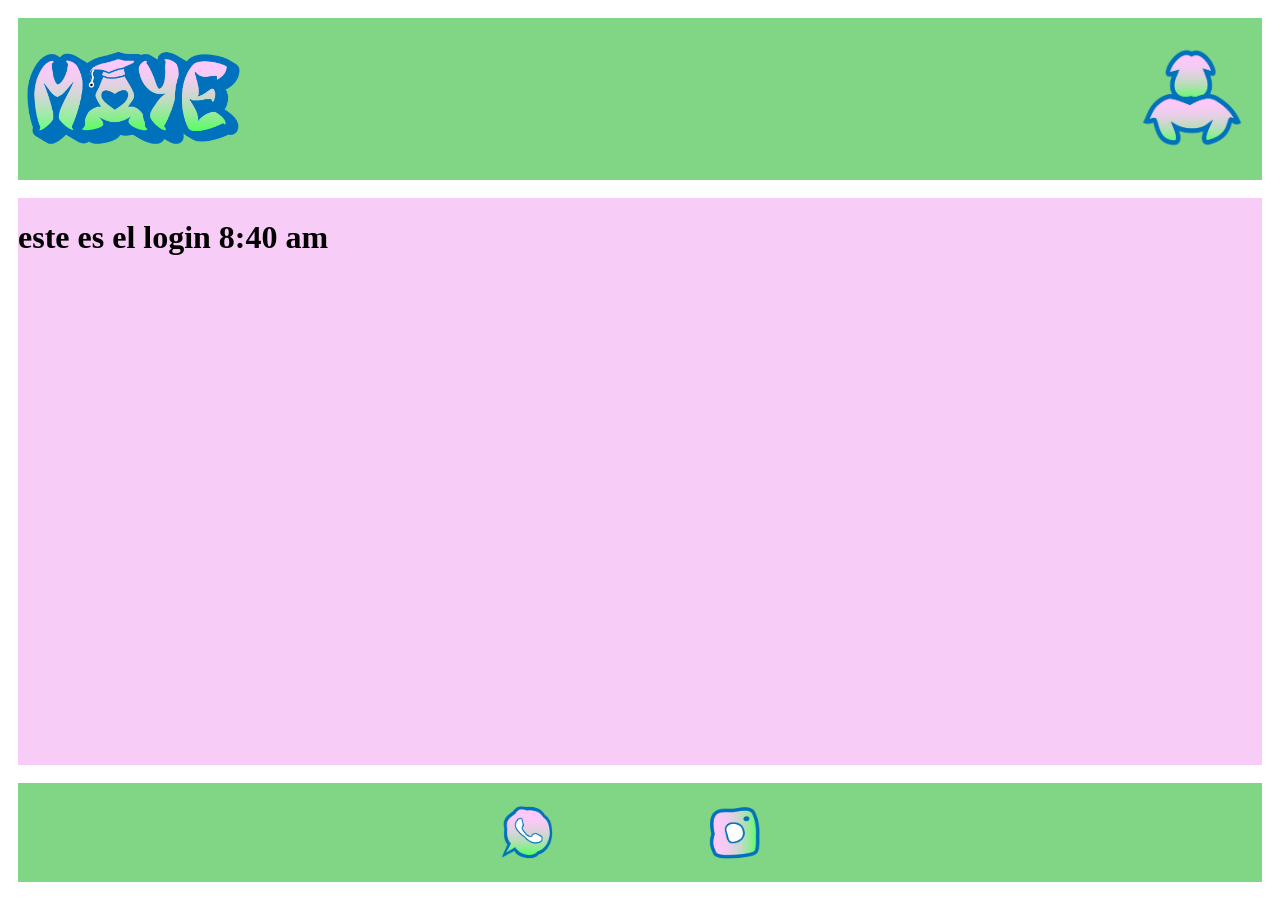
==== a_html/2_index_del_login.html @ f86bcd0c "agregar pagina de login esqueleto" ====
<!DOCTYPE html>
<html lang="es">
    <head>
        <link rel="stylesheet" href="../b_css/2_estilos_del_login.css"> </link>
        <!--cuando queramos forzar la recarga osea ignorar la cache del navegador, 
        le agregamos ?v=2 o cualquier numero al final del nombre del archivo css-->
        <meta charset="UTF-8"></meta>
        <meta name ="viewport" content="width=device-width,initial-scale=1.0">
        <title> Login </title>
        <script src="../c_javascript/2_scripts_del_login.js"defer></script>
    </head>
    <body>
        <header>
            <div id="ContenedorLogo"> </div>
            <div id="ContenedorIconoLogin"> </div>

        </header>
        <main>
                <h1>este es el login 8:40 am </h1>
        </main>
        <footer>
              <div id="ContenedorIconoWhatsapp"> </div>
              <div id="ContenedorIconoInstagram"> </div>
        </footer>
    </body>
</html>
---- b_css/2_estilos_del_login.css ----
/**********************************************************************************
  
                      💻💻💻  ESTILOS PARA COMPUTADOR  💻💻💻

 **********************************************************************************/
    html
    {
        height:100vh; /* asegurar que el html ocupe toda la altura del viewport */
        margin:0; /* eliminar márgenes por defecto */
    }

/**********************************************************************************
  
                      💻💻💻  ESTILOS PARA EL BODY  💻💻💻

 **********************************************************************************/

body
{
    display:grid; /*modelo grilla con filas y columnas*/ 
    grid-template-columns: 1fr; 
    /*repeat(cantidad, tamaño) cuando las filas son iguales*/
    /*en este caso la unica columna ocupa toda la proporcion*/
    /* filas adaptables a la altura de la ventana: 25% / 60% / 15% */
    /* filas adaptables a la altura de la ventana */
    grid-template-rows: 18vh 63vh 11vh; /* header | main | footer */
    background-color: rgb(255, 255, 255);
    /* fijar el alto total al viewport para que los % funcionen correctamente */
    height: 92vh; /* subtract top+bottom margins + gap*/
    /* reset de márgenes y espacios para evitar desbordes verticales */
    margin: 2vh;
    padding:0px;
    gap:2vh; /* espacio entre filas */
    overflow:hidden; /*evitar scroll vertical*/
}

/* global box-sizing para evitar que padding y border aumenten dimensiones */
*, *::before, *::after 
{
    box-sizing: border-box;
}


/**********************************************************************************
  
                      💻💻💻    ESTILOS PARA EL HEADER     💻💻💻

 **********************************************************************************/


body header
{
    grid-column: 1/2; /*ocuapra la primera columna, que es la unica que hay*/
    grid-row:1/2; /*ocupa la primera fila, que es la del header*/
    /*background-color: rgb(129, 214, 133);*/
    background-color: rgb(129, 214, 133);
    display: grid;
    grid-template-columns: 0.6fr 1.4fr 0.6fr; /* el header se dividirá en tres columnas */
}

body header #ContenedorLogo 
{
    grid-column: 1/2; /* columna del centro */
    grid-row:1/2;
    height:80%; /* ocupa todo el alto del header */
    width:80%; /* asegurar que llene la columna */
    display:flex;
    align-items:center;
    justify-content:center;
    align-self: center; /* centrar el contenedor dentro del header */
    background: url("../f_imagenes/Logo.png") center center no-repeat;
    background-size: contain; 
}

body header #Contenedortitulo
{
    grid-column: 2/3; /* columna derecha,osea  la tercera */
    grid-row:1/2; /* la unica fila del header */
    content: "LOGIN";
    display:flex;
    align-self: center; /* centrar el contenedor dentro del header */
    justify-content:center; /* posiciona el icono a la derecha */
}

body header #ContenedorIconoLogin
{
    grid-column: 3/4; /* columna derecha,osea  la tercera */
    grid-row:1/2; /* la unica fila del header */
    position: relative; /* for tooltip positioning */
    height:80%; /* contenedor ocupa el 70% del alto del header */
    display:flex;
    align-self: center; /* centrar el contenedor dentro del header */
    justify-content:flex-end; /* posiciona el icono a la derecha */
    cursor: pointer;
    background: url("../f_imagenes/IconoLogin.png") right center no-repeat;
    /*background-color: #fff;*/
    background-size: auto 80%; /* escalar icono para que ocupe 70% del alto */
    margin-right: 2vh;
    transition: filter 0.2s;
}

body header #ContenedorIconoLogin:hover {
    filter: brightness(1.5);
}

/* tooltip text shown on hover */
body header #ContenedorIconoLogin:hover::after {
    content: "IniciarSesion";
    position: absolute;
    top: 100%;
    right: 0;
    background: rgba(0,0,0,0.7);
    color: #fff;
    padding: 2px 6px;
    font-size: 0.75rem;
    white-space: nowrap;
    border-radius: 3px;
    transform: translateY(4px);
}

/* same hover/tooltip effect for the logo */
body header #ContenedorLogo:hover {
    filter: brightness(1.5);
}

body header #ContenedorLogo:hover::after {
    content: "Ir al inicio";
    position: absolute;
    top: 100%;
    left: 50%;
    transform: translate(-50%, 4px);
    background: rgba(0,0,0,0.7);
    color: #fff;
    padding: 2px 6px;
    font-size: 0.75rem;
    white-space: nowrap;
    border-radius: 3px;
}



/**********************************************************************************
  
                     💻💻💻     ESTILOS PARA EL MAIN     💻💻💻

 **********************************************************************************/



body main
{
    grid-column: 1/2;
    grid-row:2/3;
    background-color:  rgb(247, 205, 247);
}



/**********************************************************************************
  
                   💻💻💻     ESTILOS PARA EL FOOTER     💻💻💻

 **********************************************************************************/


body footer
{
    grid-column: 1/2;
    grid-row:3/4;
    background-color: rgb(129, 214, 133);
    display: grid;                    /* convertir el footer en contenedor de grilla */
    grid-template-columns: repeat(6, 1fr); /* seis columnas iguales */
    grid-template-rows: 1fr;          /* una fila */
    gap: 0;                           /* ajustar separación si se desea */
}

body footer #ContenedorIconoWhatsapp
{
    grid-column: 3/4; /* columna derecha,osea  la tercera */
    grid-row:1/2; /* la unica fila del header */
    position: relative; /* for tooltip positioning */
    height:80%; /* contenedor ocupa el 70% del alto del header */
    display:flex;
    align-self: center; /* centrar el contenedor dentro del header */
    justify-content:center; /* posiciona el icono al centro */
    cursor: pointer;
    background: url("../f_imagenes/IconoWhatsapp.png") center center no-repeat;
    /*background-color: #fff;*/
    background-size: auto 80%; /* escalar icono para que ocupe 70% del alto */
    margin-right: 2vh;
    transition: filter 0.2s;
}

body footer #ContenedorIconoWhatsapp:hover {
    filter: brightness(1.5);
}

/* tooltip text shown on hover */
body footer #ContenedorIconoWhatsapp:hover::after {
    content: "WhatsApp";
    position: absolute;
    top: 100%;
    right: 0;
    background: rgba(0,0,0,0.7);
    color: #fff;
    padding: 2px 6px;
    font-size: 0.75rem;
    white-space: nowrap;
    border-radius: 3px;
    transform: translateY(4px);
}

body footer #ContenedorIconoInstagram
{
    grid-column: 4/5; /* columna derecha,osea  la tercera */
    grid-row:1/2; /* la unica fila del header */
    position: relative; /* for tooltip positioning */
    height:80%; /* contenedor ocupa el 70% del alto del header */
    display:flex;
    align-self: center; /* centrar el contenedor dentro del header */
    justify-content:center; /* posiciona el icono a la derecha */
    cursor: pointer;
    background: url("../f_imagenes/IconoInstagram.png") center center no-repeat;
    /*background-color: #fff;*/
    background-size: auto 80%; /* escalar icono para que ocupe 70% del alto */
    margin-right: 2vh;
    transition: filter 0.2s;
}

body footer #ContenedorIconoInstagram:hover {
    filter: brightness(1.5);
}

/* tooltip text shown on hover */
body footer #ContenedorIconoInstagram:hover::after {
    content: "Instagram";
    position: absolute;
    top: 100%;
    right: 0;
    background: rgba(0,0,0,0.7);
    color: #fff;
    padding: 2px 6px;
    font-size: 0.75rem;
    white-space: nowrap;
    border-radius: 3px;
    transform: translateY(4px);
}


/**********************************************************************************
  
           📞📞📞      ESTILOS PARA celular Diseño responsive     📞📞📞

 **********************************************************************************/
/* ===== media query para móviles (por ejemplo < 600px de ancho) ===== */
@media (max-width: 600px) 
{

    html
    {
        height: 90px; /* asegurar que el html ocupe toda la altura del viewport */
        margin:0; /* eliminar márgenes por defecto */
    }

    body 
    {
        height: 90vh;          /* restar márgenes + gap */
        overflow: hidden;      /* evitar scroll vertical */
        grid-template-rows: 16vh 59vh 9vh; /* header | main | footer */
    }

    header #ContenedorIconoLogin
    {
        /* hacer icono más pequeño en celular: 50% del alto del header */
        height: 30%;
        background-size: auto 43%;
        margin-right: 0px;
        transition: filter 0.2s;
    }

    /* otros ajustes específicos para móvil… */
}
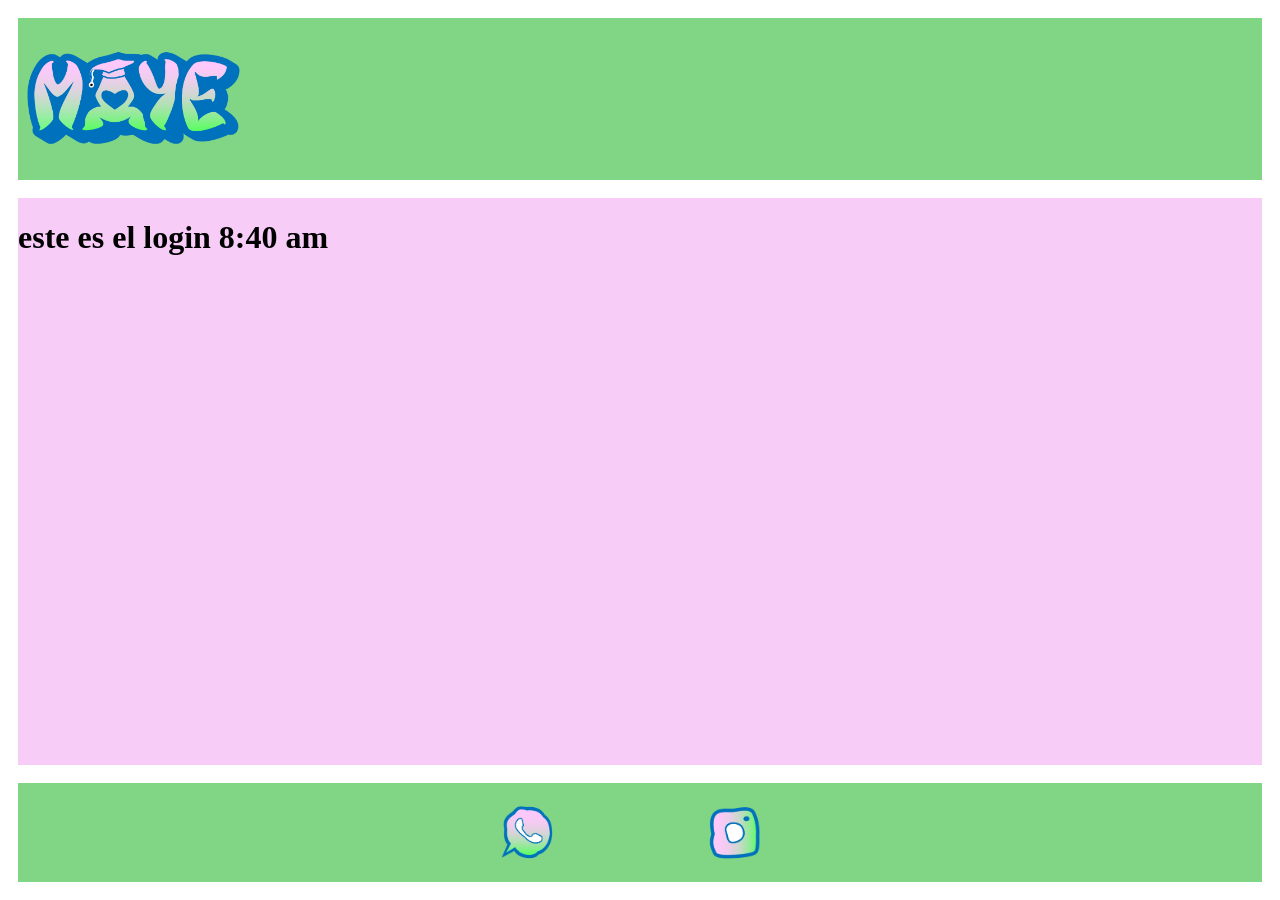
==== commit aec34bc2: "carga de cambios 11:36 am" ====
--- a/a_html/2_index_del_login.html
+++ b/a_html/2_index_del_login.html
@@ -6,14 +6,12 @@
         le agregamos ?v=2 o cualquier numero al final del nombre del archivo css-->
         <meta charset="UTF-8"></meta>
         <meta name ="viewport" content="width=device-width,initial-scale=1.0">
-        <title> Login </title>
+        <title> Home/Login </title>
         <script src="../c_javascript/2_scripts_del_login.js"defer></script>
     </head>
     <body>
         <header>
             <div id="ContenedorLogo"> </div>
-            <div id="ContenedorIconoLogin"> </div>
-
         </header>
         <main>
                 <h1>este es el login 8:40 am </h1>
--- a/b_css/2_estilos_del_login.css
+++ b/b_css/2_estilos_del_login.css
@@ -85,42 +85,6 @@
     justify-content:center; /* posiciona el icono a la derecha */
 }
 
-body header #ContenedorIconoLogin
-{
-    grid-column: 3/4; /* columna derecha,osea  la tercera */
-    grid-row:1/2; /* la unica fila del header */
-    position: relative; /* for tooltip positioning */
-    height:80%; /* contenedor ocupa el 70% del alto del header */
-    display:flex;
-    align-self: center; /* centrar el contenedor dentro del header */
-    justify-content:flex-end; /* posiciona el icono a la derecha */
-    cursor: pointer;
-    background: url("../f_imagenes/IconoLogin.png") right center no-repeat;
-    /*background-color: #fff;*/
-    background-size: auto 80%; /* escalar icono para que ocupe 70% del alto */
-    margin-right: 2vh;
-    transition: filter 0.2s;
-}
-
-body header #ContenedorIconoLogin:hover {
-    filter: brightness(1.5);
-}
-
-/* tooltip text shown on hover */
-body header #ContenedorIconoLogin:hover::after {
-    content: "IniciarSesion";
-    position: absolute;
-    top: 100%;
-    right: 0;
-    background: rgba(0,0,0,0.7);
-    color: #fff;
-    padding: 2px 6px;
-    font-size: 0.75rem;
-    white-space: nowrap;
-    border-radius: 3px;
-    transform: translateY(4px);
-}
-
 /* same hover/tooltip effect for the logo */
 body header #ContenedorLogo:hover {
     filter: brightness(1.5);
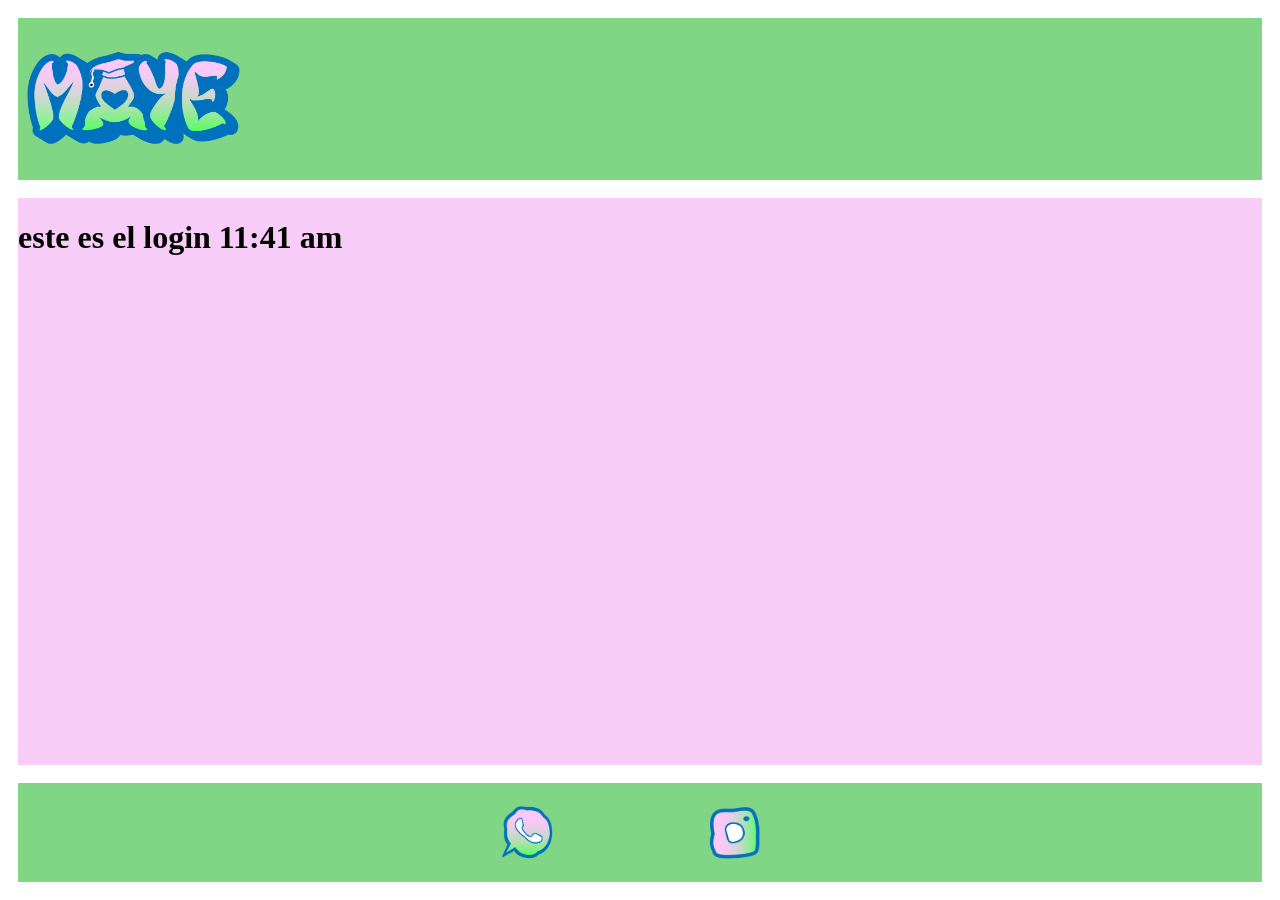
==== commit 149b04cd: "carga de cambios 11:42 am servidor desconectado" ====
--- a/a_html/2_index_del_login.html
+++ b/a_html/2_index_del_login.html
@@ -14,7 +14,7 @@
             <div id="ContenedorLogo"> </div>
         </header>
         <main>
-                <h1>este es el login 8:40 am </h1>
+                <h1>este es el login 11:41 am </h1>
         </main>
         <footer>
               <div id="ContenedorIconoWhatsapp"> </div>
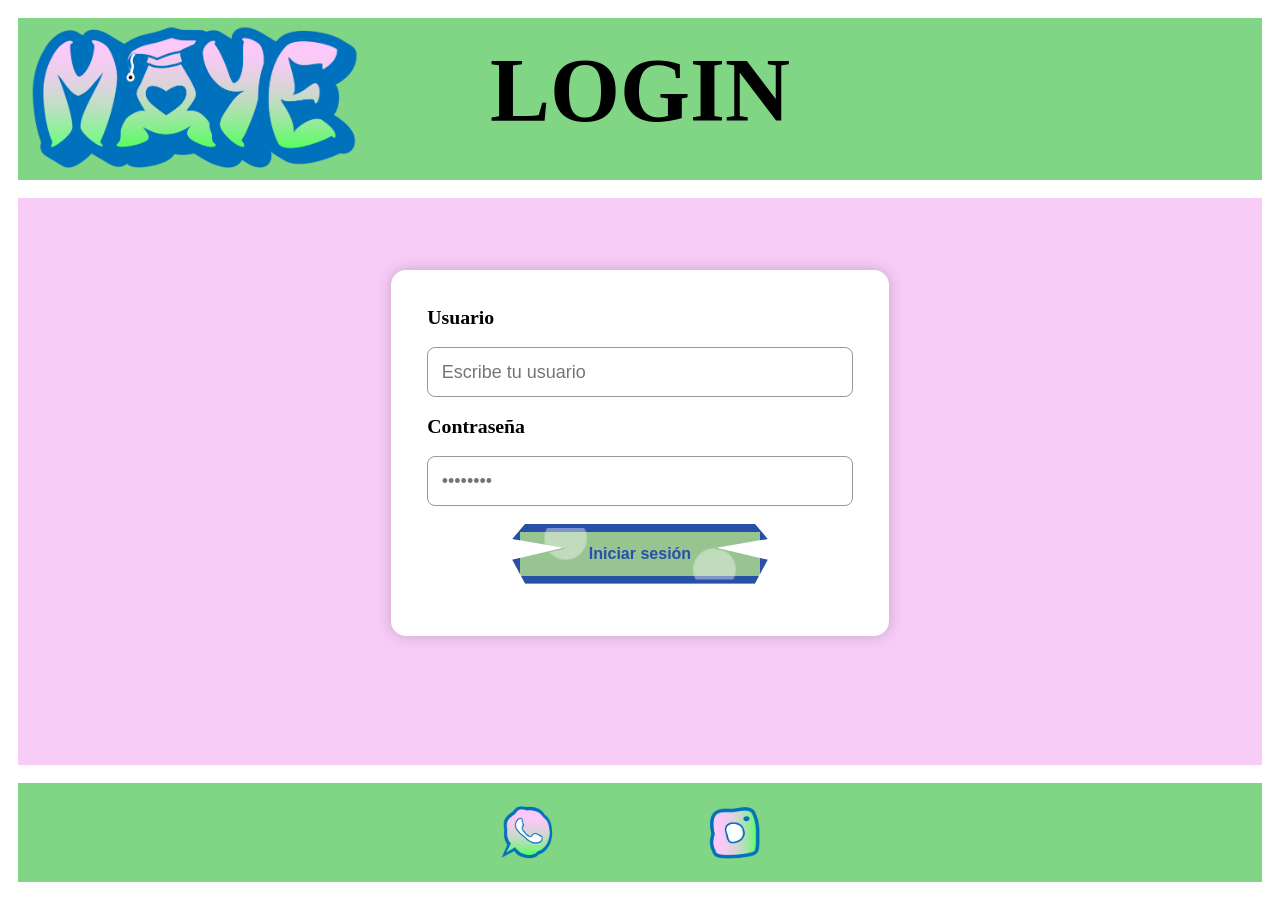
==== commit ac34d6fe: "login correcto" ====
--- a/a_html/2_index_del_login.html
+++ b/a_html/2_index_del_login.html
@@ -1,24 +1,56 @@
 <!DOCTYPE html>
 <html lang="es">
-    <head>
-        <link rel="stylesheet" href="../b_css/2_estilos_del_login.css"> </link>
-        <!--cuando queramos forzar la recarga osea ignorar la cache del navegador, 
-        le agregamos ?v=2 o cualquier numero al final del nombre del archivo css-->
-        <meta charset="UTF-8"></meta>
-        <meta name ="viewport" content="width=device-width,initial-scale=1.0">
-        <title> Home/Login </title>
-        <script src="../c_javascript/2_scripts_del_login.js"defer></script>
-    </head>
-    <body>
-        <header>
-            <div id="ContenedorLogo"> </div>
-        </header>
-        <main>
-                <h1>este es el login 11:41 am </h1>
-        </main>
-        <footer>
-              <div id="ContenedorIconoWhatsapp"> </div>
-              <div id="ContenedorIconoInstagram"> </div>
-        </footer>
-    </body>
-</html>
+<head>
+    <meta charset="UTF-8">
+    <meta name="viewport" content="width=device-width, initial-scale=1.0">
+    <title>Home / Login</title>
+
+    <link rel="stylesheet" href="../b_css/2_estilos_del_login.css">
+    <script src="../c_javascript/2_scripts_del_login.js" defer></script>
+</head>
+
+<body>
+
+<header>
+    <div id="ContenedorLogo"></div>
+    <div id="ContenedorTitulo">LOGIN</div>
+</header>
+
+<main>
+
+    <div class="login-contenedor">
+
+        <label for="usuario">Usuario</label>
+        <input type="text" id="usuario" placeholder="Escribe tu usuario">
+
+        <label for="password">Contraseña</label>
+        <input type="password" id="password" placeholder="••••••••">
+
+        <!-- BOTÓN RAP -->
+        <button id="btnLogin" class="btn-rap">
+            Iniciar sesión
+        </button>
+
+    </div>
+
+    <!-- MODAL BIENVENIDA -->
+    <div id="modalBienvenida" class="modal">
+        <div class="modal-contenido">
+            <p id="textoBienvenida"></p>
+
+            <!-- BOTÓN RAP -->
+            <button id="btnAceptar" class="btn-rap">
+                Aceptar
+            </button>
+        </div>
+    </div>
+
+</main>
+
+<footer>
+    <div id="ContenedorIconoWhatsapp"></div>
+    <div id="ContenedorIconoInstagram"></div>
+</footer>
+
+</body>
+</html>
--- a/b_css/2_estilos_del_login.css
+++ b/b_css/2_estilos_del_login.css
@@ -58,31 +58,36 @@
     /*background-color: rgb(129, 214, 133);*/
     background-color: rgb(129, 214, 133);
     display: grid;
-    grid-template-columns: 0.6fr 1.4fr 0.6fr; /* el header se dividirá en tres columnas */
+    grid-template-columns: 0.8fr 1fr 0.8fr; /* el header se dividirá en tres columnas */
+    gap:3vh;
 }
 
 body header #ContenedorLogo 
 {
     grid-column: 1/2; /* columna del centro */
     grid-row:1/2;
-    height:80%; /* ocupa todo el alto del header */
-    width:80%; /* asegurar que llene la columna */
+    height:100%; /* ocupa todo el alto del header */
+    width:100%; /* asegurar que llene la columna */
     display:flex;
     align-items:center;
-    justify-content:center;
+    justify-content:text-start;
     align-self: center; /* centrar el contenedor dentro del header */
-    background: url("../f_imagenes/Logo.png") center center no-repeat;
+    background: url("../f_imagenes/Logo.png") left center no-repeat;
     background-size: contain; 
 }
 
-body header #Contenedortitulo
-{
-    grid-column: 2/3; /* columna derecha,osea  la tercera */
-    grid-row:1/2; /* la unica fila del header */
-    content: "LOGIN";
+body header #ContenedorTitulo
+{
+    grid-column: 2/3; /* columna central */
+    grid-row:1/2; /* única fila del header */
     display:flex;
-    align-self: center; /* centrar el contenedor dentro del header */
-    justify-content:center; /* posiciona el icono a la derecha */
+    align-items:center;      /* centrar verticalmente */
+    justify-content:center;  /* centrar horizontalmente */
+    height: 90%;             /* ocupar 90% del alto del header */
+    color: black;
+    font-size: 10vh;
+    font-weight: bold;
+    /*content: "LOGIN";*/
 }
 
 /* same hover/tooltip effect for the logo */
@@ -119,8 +124,119 @@
     grid-column: 1/2;
     grid-row:2/3;
     background-color:  rgb(247, 205, 247);
-}
-
+        display: flex;      
+    align-items: center; /* centrar verticalmente */
+    justify-content: center; /* centrar horizontalmente */
+}
+
+/* ===== CONTENEDOR LOGIN ===== */
+.login-contenedor {
+    width: 40%;
+    margin: auto;
+    margin-top: 8vh;
+    padding: 4vh;
+    background-color: white;
+    border-radius: 15px;
+    display: flex;
+    flex-direction: column;
+    gap: 2vh;
+    box-shadow: 0 0 15px rgba(0,0,0,0.2);
+
+}
+
+.login-contenedor label {
+    font-size: 2.2vh;
+    font-weight: bold;
+}
+
+.login-contenedor input {
+    padding: 1.5vh;
+    font-size: 2vh;
+    border-radius: 8px;
+    border: 1px solid #999;
+}
+
+
+
+
+/* =========================
+   BOTÓN RAP (GLOBAL)
+   ========================= */
+/* estilo de botones “rap” con apariencia irregular */
+.btn-rap {
+    position: relative;
+    padding: 0.8em 1.2em;
+    margin-bottom: 1em;
+    width: 60%;
+    border: 8px solid #2850a7;
+    background-color: #97c490;
+    color: #2850a7;
+    font-weight: bold;
+    font-size: 1rem;
+    cursor: pointer;
+    clip-path: polygon(
+        5% 0%, 95% 0%, 100% 25%, 80% 40%,
+        100% 60%, 95% 100%, 5% 100%,
+        0% 60%, 20% 40%, 0% 25%
+    );
+    transition: transform 0.15s;
+    animation: bounce 1s infinite alternate;
+    margin-left: auto;
+    margin-right: auto;
+}
+
+.btn-rap:hover {
+    transform: scale(1.05);
+    filter: brightness(1.5);
+}
+
+/* manchas estilo graffiti */
+.btn-rap::before {
+    content: '';
+    position: absolute;
+    top: -4px;
+    left: -4px;
+    right: -4px;
+    bottom: -4px;
+    background:
+        radial-gradient(circle at 20% 20%, rgba(255,255,255,0.4) 10%, transparent 11%),
+        radial-gradient(circle at 80% 80%, rgba(255,255,255,0.4) 10%, transparent 11%);
+    clip-path: inherit;
+    z-index: -1;
+}
+
+
+
+
+/* =========================
+   MODAL
+   ========================= */
+.modal {
+    display: none;
+    position: fixed;
+    inset: 0;
+    background: rgba(0,0,0,0.6);
+    align-items: center;
+    justify-content: center;
+    z-index: 999;
+}
+
+.modal.activo {
+    display: flex;
+}
+
+.modal-contenido {
+    background: rgb(129, 214, 133);
+    padding: 5vh;
+    border-radius: 2vh;
+    text-align: center;
+    width: 40%;
+}
+
+.modal-contenido p {
+    font-size: 3vh;
+    margin-bottom: 4vh;
+}
 
 
 /**********************************************************************************
@@ -245,5 +361,19 @@
         transition: filter 0.2s;
     }
 
-    /* otros ajustes específicos para móvil… */
-}+    body header #ContenedorTitulo
+    {
+        font-size: 7vh;
+    }
+
+     .login-contenedor {
+        width: 85%;
+    }
+
+    .modal-contenido {
+        width: 80%;
+    }
+}
+
+
+
